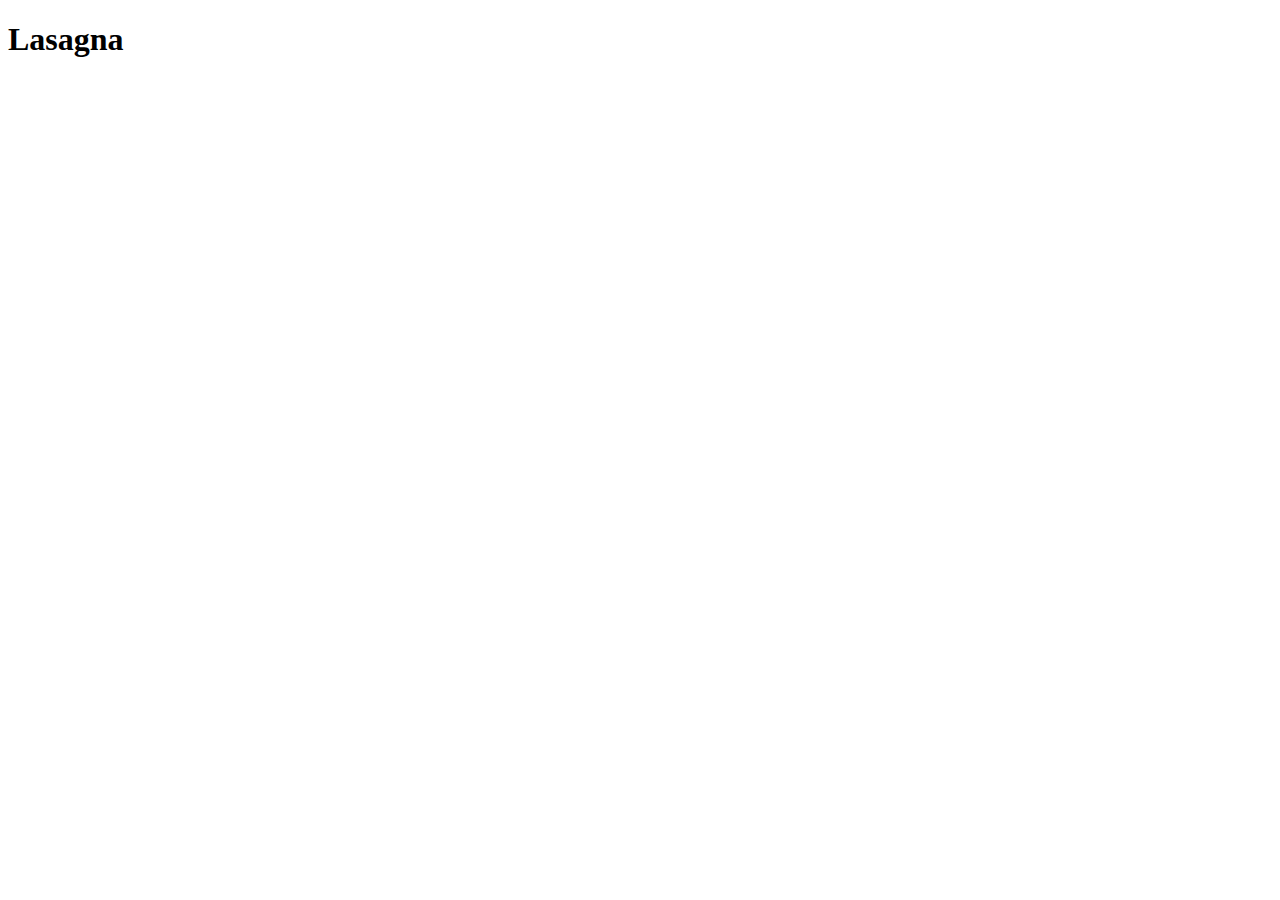
==== recs/lasagna.html @ ef8b0158 "Add lasagna.html" ====
<!DOCTYPE html>
<html lang="en">
<head>
    <meta charset="UTF-8">
    <meta name="viewport" content="width=device-width, initial-scale=1.0">
    <title>Document</title>
</head>
<body>
    <h1>Lasagna</h1>
</body>
</html>
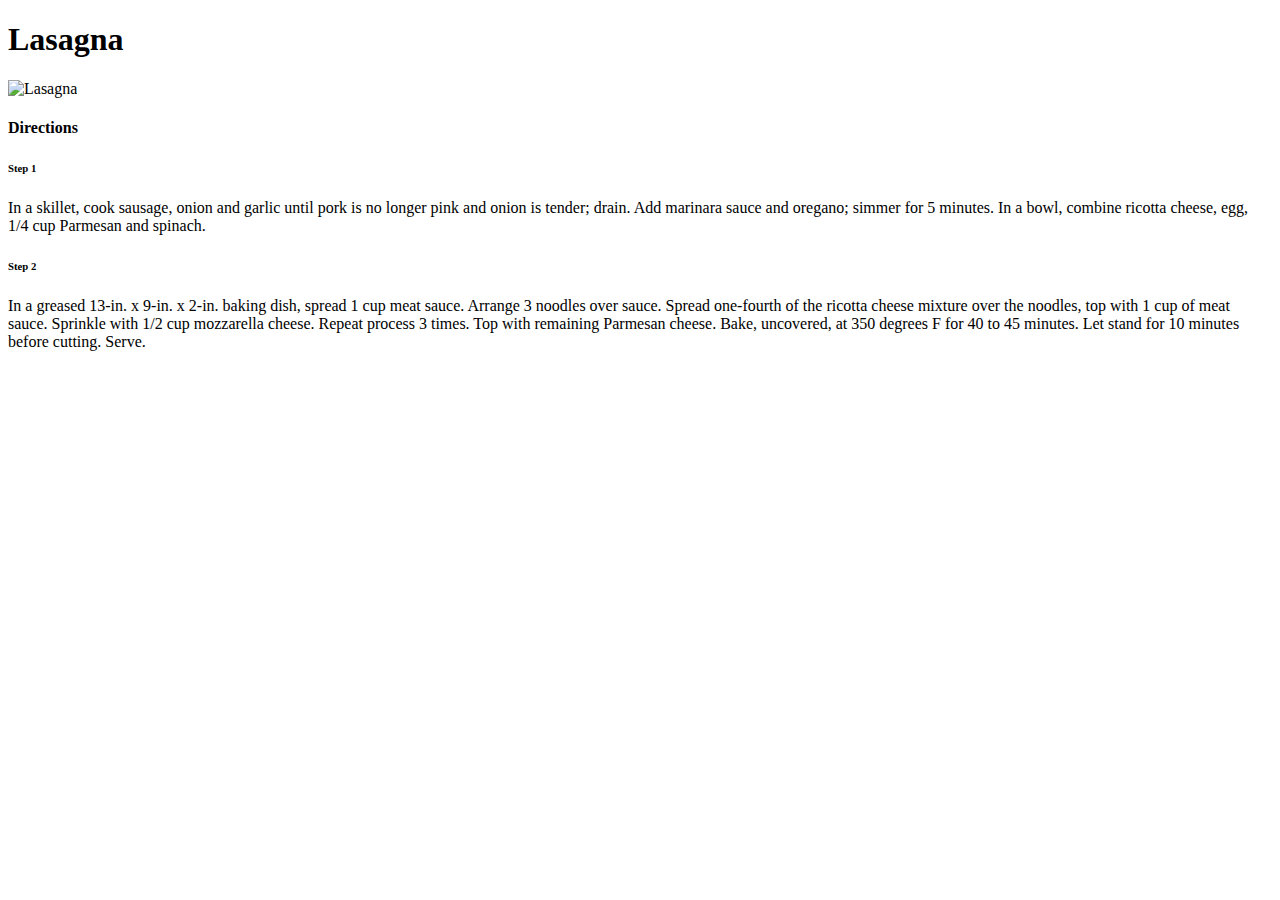
==== commit 6d7e2000: "Add a lot of text" ====
--- a/recs/lasagna.html
+++ b/recs/lasagna.html
@@ -7,5 +7,11 @@
 </head>
 <body>
     <h1>Lasagna</h1>
+    <img src="https://imagesvc.meredithcorp.io/v3/mm/image?url=https%3A%2F%2Fstatic.onecms.io%2Fwp-content%2Fuploads%2Fsites%2F43%2F2022%2F10%2F11%2F4482197-johnsonville-italian-sausage-lasagna-duboo-4x3-1.jpg&q=60&c=sc&orient=true&poi=auto&h=512" alt="Lasagna">
+    <h4>Directions</h4>
+    <h6>Step 1</h6>
+    <p>In a skillet, cook sausage, onion and garlic until pork is no longer pink and onion is tender; drain. Add marinara sauce and oregano; simmer for 5 minutes. In a bowl, combine ricotta cheese, egg, 1/4 cup Parmesan and spinach.</p>
+    <h6>Step 2</h6>
+    <p>In a greased 13-in. x 9-in. x 2-in. baking dish, spread 1 cup meat sauce. Arrange 3 noodles over sauce. Spread one-fourth of the ricotta cheese mixture over the noodles, top with 1 cup of meat sauce. Sprinkle with 1/2 cup mozzarella cheese. Repeat process 3 times. Top with remaining Parmesan cheese. Bake, uncovered, at 350 degrees F for 40 to 45 minutes. Let stand for 10 minutes before cutting. Serve.</p>
 </body>
 </html>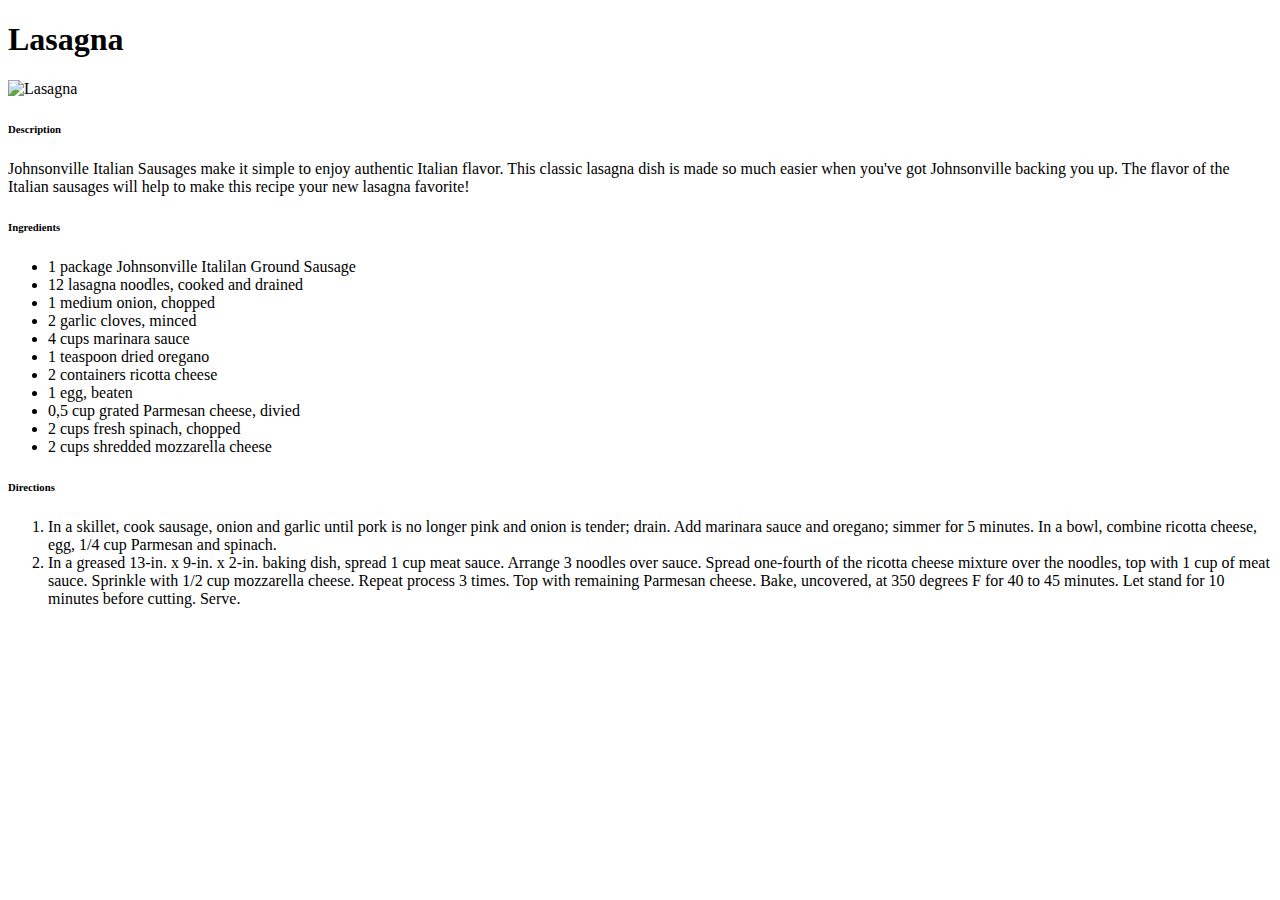
==== commit b1ea7282: "Add ol list" ====
--- a/recs/lasagna.html
+++ b/recs/lasagna.html
@@ -8,10 +8,26 @@
 <body>
     <h1>Lasagna</h1>
     <img src="https://imagesvc.meredithcorp.io/v3/mm/image?url=https%3A%2F%2Fstatic.onecms.io%2Fwp-content%2Fuploads%2Fsites%2F43%2F2022%2F10%2F11%2F4482197-johnsonville-italian-sausage-lasagna-duboo-4x3-1.jpg&q=60&c=sc&orient=true&poi=auto&h=512" alt="Lasagna">
-    <h4>Directions</h4>
-    <h6>Step 1</h6>
-    <p>In a skillet, cook sausage, onion and garlic until pork is no longer pink and onion is tender; drain. Add marinara sauce and oregano; simmer for 5 minutes. In a bowl, combine ricotta cheese, egg, 1/4 cup Parmesan and spinach.</p>
-    <h6>Step 2</h6>
-    <p>In a greased 13-in. x 9-in. x 2-in. baking dish, spread 1 cup meat sauce. Arrange 3 noodles over sauce. Spread one-fourth of the ricotta cheese mixture over the noodles, top with 1 cup of meat sauce. Sprinkle with 1/2 cup mozzarella cheese. Repeat process 3 times. Top with remaining Parmesan cheese. Bake, uncovered, at 350 degrees F for 40 to 45 minutes. Let stand for 10 minutes before cutting. Serve.</p>
+    <h6>Description</h6>
+    <p>Johnsonville Italian Sausages make it simple to enjoy authentic Italian flavor. This classic lasagna dish is made so much easier when you've got Johnsonville backing you up. The flavor of the Italian sausages will help to make this recipe your new lasagna favorite!</p>
+    <h6>Ingredients</h6>
+    <ul>
+        <li>1 package Johnsonville Italilan Ground Sausage</li>
+        <li>12 lasagna noodles, cooked and drained</li>
+        <li>1 medium onion, chopped</li>
+        <li>2 garlic cloves, minced</li>
+        <li>4 cups marinara sauce</li>
+        <li>1 teaspoon dried oregano</li>
+        <li>2 containers ricotta cheese</li>
+        <li>1 egg, beaten</li>
+        <li>0,5 cup grated Parmesan cheese, divied</li>
+        <li>2 cups fresh spinach, chopped</li>
+        <li>2 cups shredded mozzarella cheese</li>
+    </ul>
+    <h6>Directions</h6>
+    <ol>
+    <li>In a skillet, cook sausage, onion and garlic until pork is no longer pink and onion is tender; drain. Add marinara sauce and oregano; simmer for 5 minutes. In a bowl, combine ricotta cheese, egg, 1/4 cup Parmesan and spinach.</li>
+    <li>In a greased 13-in. x 9-in. x 2-in. baking dish, spread 1 cup meat sauce. Arrange 3 noodles over sauce. Spread one-fourth of the ricotta cheese mixture over the noodles, top with 1 cup of meat sauce. Sprinkle with 1/2 cup mozzarella cheese. Repeat process 3 times. Top with remaining Parmesan cheese. Bake, uncovered, at 350 degrees F for 40 to 45 minutes. Let stand for 10 minutes before cutting. Serve.</li>
+    </ol>
 </body>
 </html>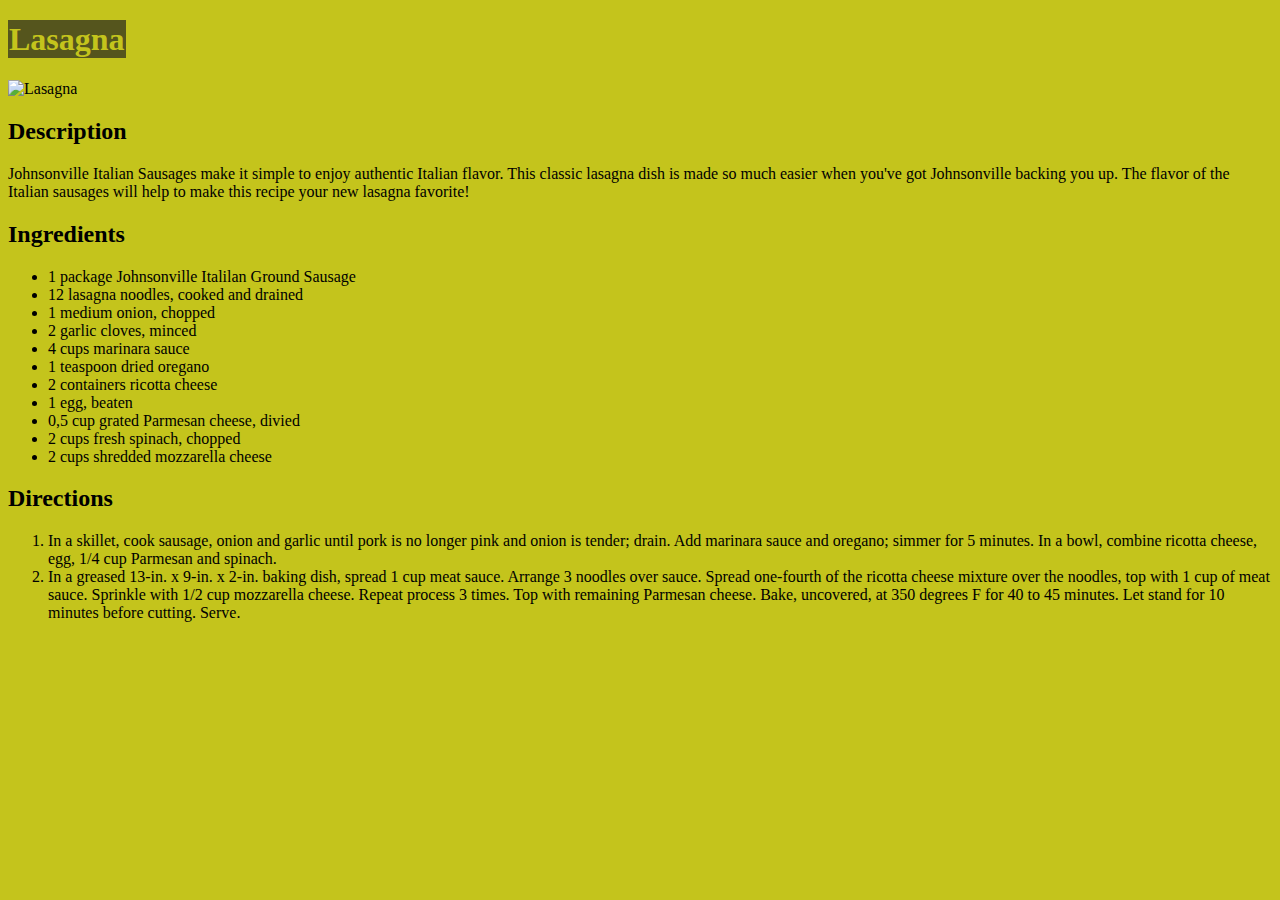
==== commit 8b08a666: "Add links" ====
--- a/recs/lasagna.html
+++ b/recs/lasagna.html
@@ -4,13 +4,14 @@
     <meta charset="UTF-8">
     <meta name="viewport" content="width=device-width, initial-scale=1.0">
     <title>Document</title>
+    <link rel="stylesheet" href="../new.css">
 </head>
 <body>
-    <h1>Lasagna</h1>
+    <h1><a href="../index.html">Lasagna</a></h1>
     <img src="https://imagesvc.meredithcorp.io/v3/mm/image?url=https%3A%2F%2Fstatic.onecms.io%2Fwp-content%2Fuploads%2Fsites%2F43%2F2022%2F10%2F11%2F4482197-johnsonville-italian-sausage-lasagna-duboo-4x3-1.jpg&q=60&c=sc&orient=true&poi=auto&h=512" alt="Lasagna">
-    <h6>Description</h6>
+    <h2>Description</h2>
     <p>Johnsonville Italian Sausages make it simple to enjoy authentic Italian flavor. This classic lasagna dish is made so much easier when you've got Johnsonville backing you up. The flavor of the Italian sausages will help to make this recipe your new lasagna favorite!</p>
-    <h6>Ingredients</h6>
+    <h2>Ingredients</h2>
     <ul>
         <li>1 package Johnsonville Italilan Ground Sausage</li>
         <li>12 lasagna noodles, cooked and drained</li>
@@ -24,7 +25,7 @@
         <li>2 cups fresh spinach, chopped</li>
         <li>2 cups shredded mozzarella cheese</li>
     </ul>
-    <h6>Directions</h6>
+    <h2>Directions</h2>
     <ol>
     <li>In a skillet, cook sausage, onion and garlic until pork is no longer pink and onion is tender; drain. Add marinara sauce and oregano; simmer for 5 minutes. In a bowl, combine ricotta cheese, egg, 1/4 cup Parmesan and spinach.</li>
     <li>In a greased 13-in. x 9-in. x 2-in. baking dish, spread 1 cup meat sauce. Arrange 3 noodles over sauce. Spread one-fourth of the ricotta cheese mixture over the noodles, top with 1 cup of meat sauce. Sprinkle with 1/2 cup mozzarella cheese. Repeat process 3 times. Top with remaining Parmesan cheese. Bake, uncovered, at 350 degrees F for 40 to 45 minutes. Let stand for 10 minutes before cutting. Serve.</li>
--- a/new.css
+++ b/new.css
@@ -0,0 +1,31 @@
+html {
+    box-sizing: border-box;
+}
+*, *:before, *:after {
+    box-sizing: inherit;
+}/* best practice */
+
+body {
+    background-color: rgb(196, 196, 28);
+}
+
+a {
+    color: rgb(196, 196, 28);
+    text-decoration: none;
+    background-color: rgb(85, 85, 29);
+    border: solid 1px rgb(85, 85, 29);
+}
+
+.nav {
+    display: inline-block;
+    font-weight: bold;
+    font-size: 25px;
+    padding: 3px;
+    margin-right: 5px;
+    border: solid 1px rgb(85, 85, 29);
+}
+
+.cook {
+  display: inline-block;
+  margin: 33px;
+}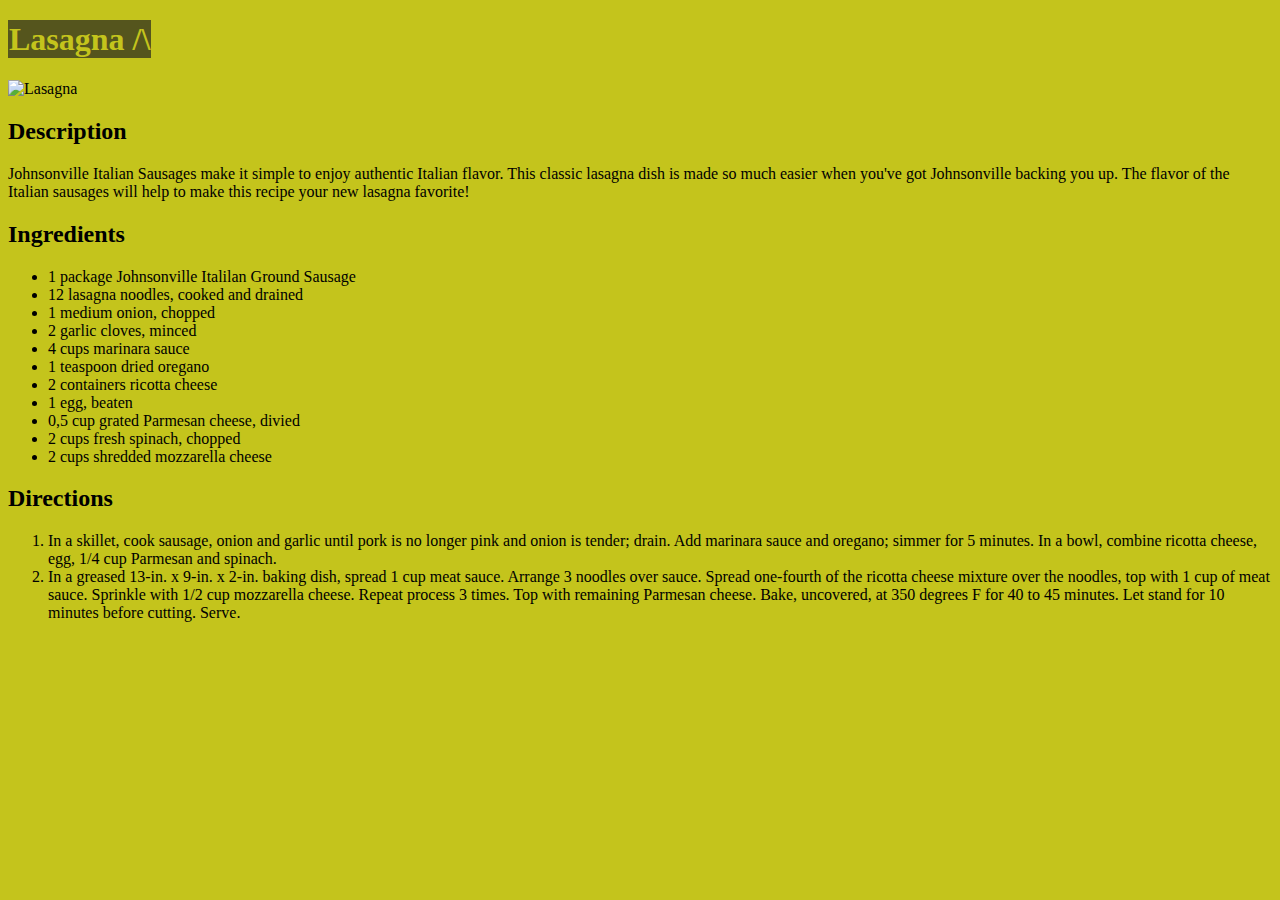
==== commit c20f7547: "Add backs" ====
--- a/recs/lasagna.html
+++ b/recs/lasagna.html
@@ -7,7 +7,7 @@
     <link rel="stylesheet" href="../new.css">
 </head>
 <body>
-    <h1><a href="../index.html">Lasagna</a></h1>
+    <h1><a href="../index.html">Lasagna /\</a></h1>
     <img src="https://imagesvc.meredithcorp.io/v3/mm/image?url=https%3A%2F%2Fstatic.onecms.io%2Fwp-content%2Fuploads%2Fsites%2F43%2F2022%2F10%2F11%2F4482197-johnsonville-italian-sausage-lasagna-duboo-4x3-1.jpg&q=60&c=sc&orient=true&poi=auto&h=512" alt="Lasagna">
     <h2>Description</h2>
     <p>Johnsonville Italian Sausages make it simple to enjoy authentic Italian flavor. This classic lasagna dish is made so much easier when you've got Johnsonville backing you up. The flavor of the Italian sausages will help to make this recipe your new lasagna favorite!</p>
